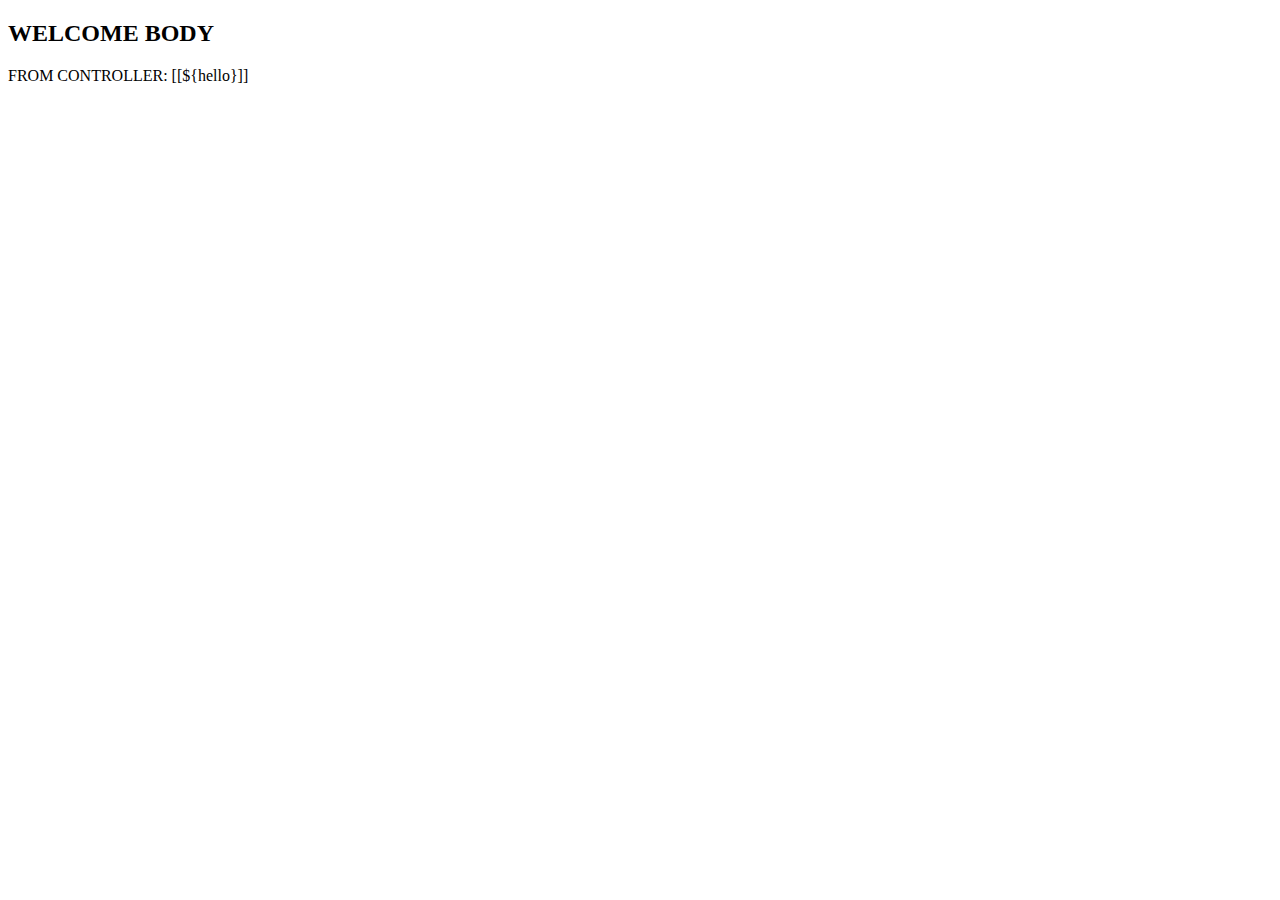
==== src/main/resources/templates/index.html @ 95059904 "Initial commit" ====
<!DOCTYPE html>
<html lang="en" xmlns:th="http://www.thymeleaf.org">
<head th:replace="fragments/common :: common_head(~{::title}, _)">
    <meta http-equiv="Content-Type" content="text/html; charset=utf-8" />
    <title>Welcome</title>
</head>
<header th:insert="fragments/common :: header"></header>
<body>
<div>
    <h2>WELCOME BODY</h2>
    <p>FROM CONTROLLER: [[${hello}]]</p>
</div>
</body>
<footer th:insert="fragments/common :: footer"></footer>
</html>
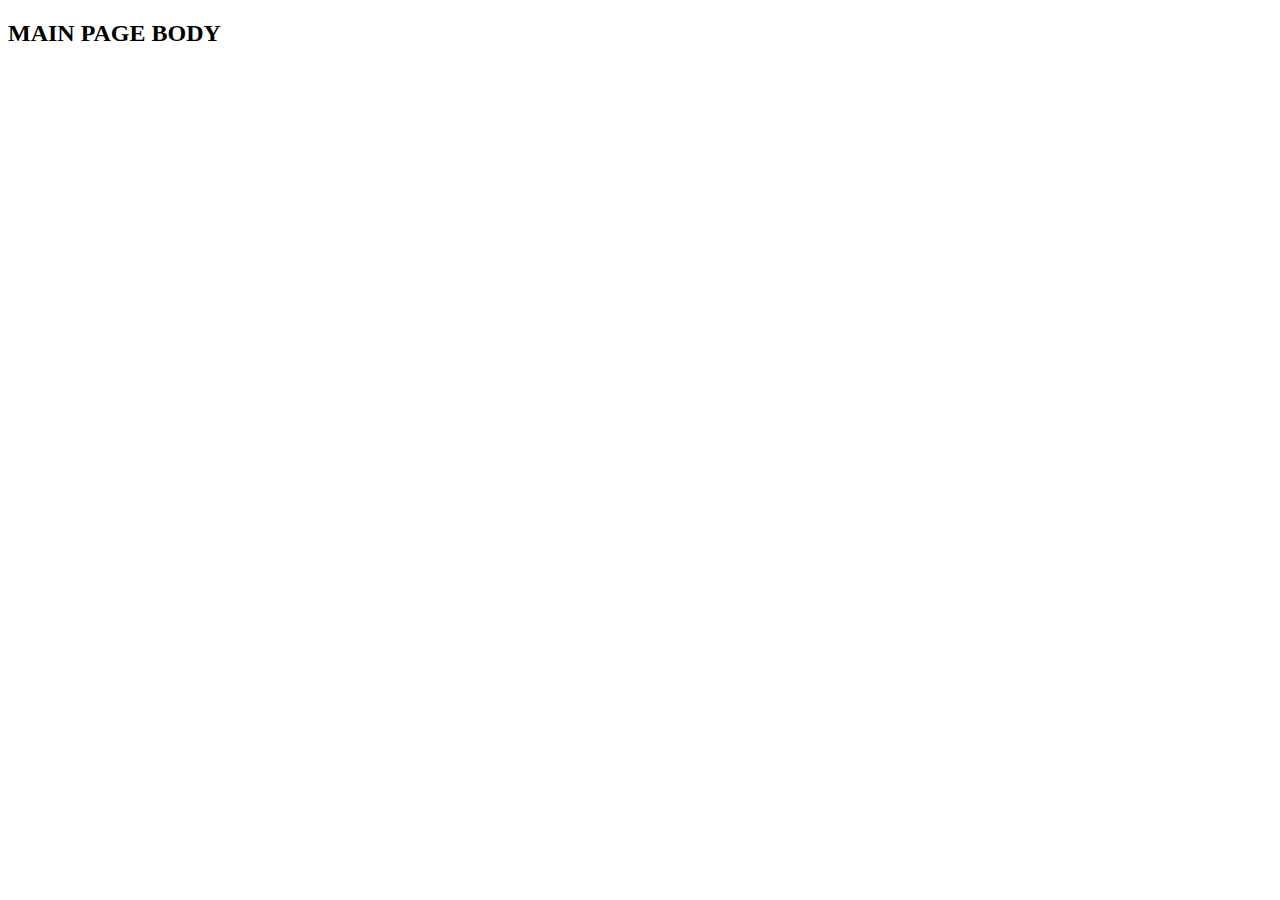
==== commit 636be323: "First commit" ====
--- a/src/main/resources/templates/index.html
+++ b/src/main/resources/templates/index.html
@@ -7,8 +7,7 @@
 <header th:insert="fragments/common :: header"></header>
 <body>
 <div>
-    <h2>WELCOME BODY</h2>
-    <p>FROM CONTROLLER: [[${hello}]]</p>
+    <h2>MAIN PAGE BODY</h2>
 </div>
 </body>
 <footer th:insert="fragments/common :: footer"></footer>
